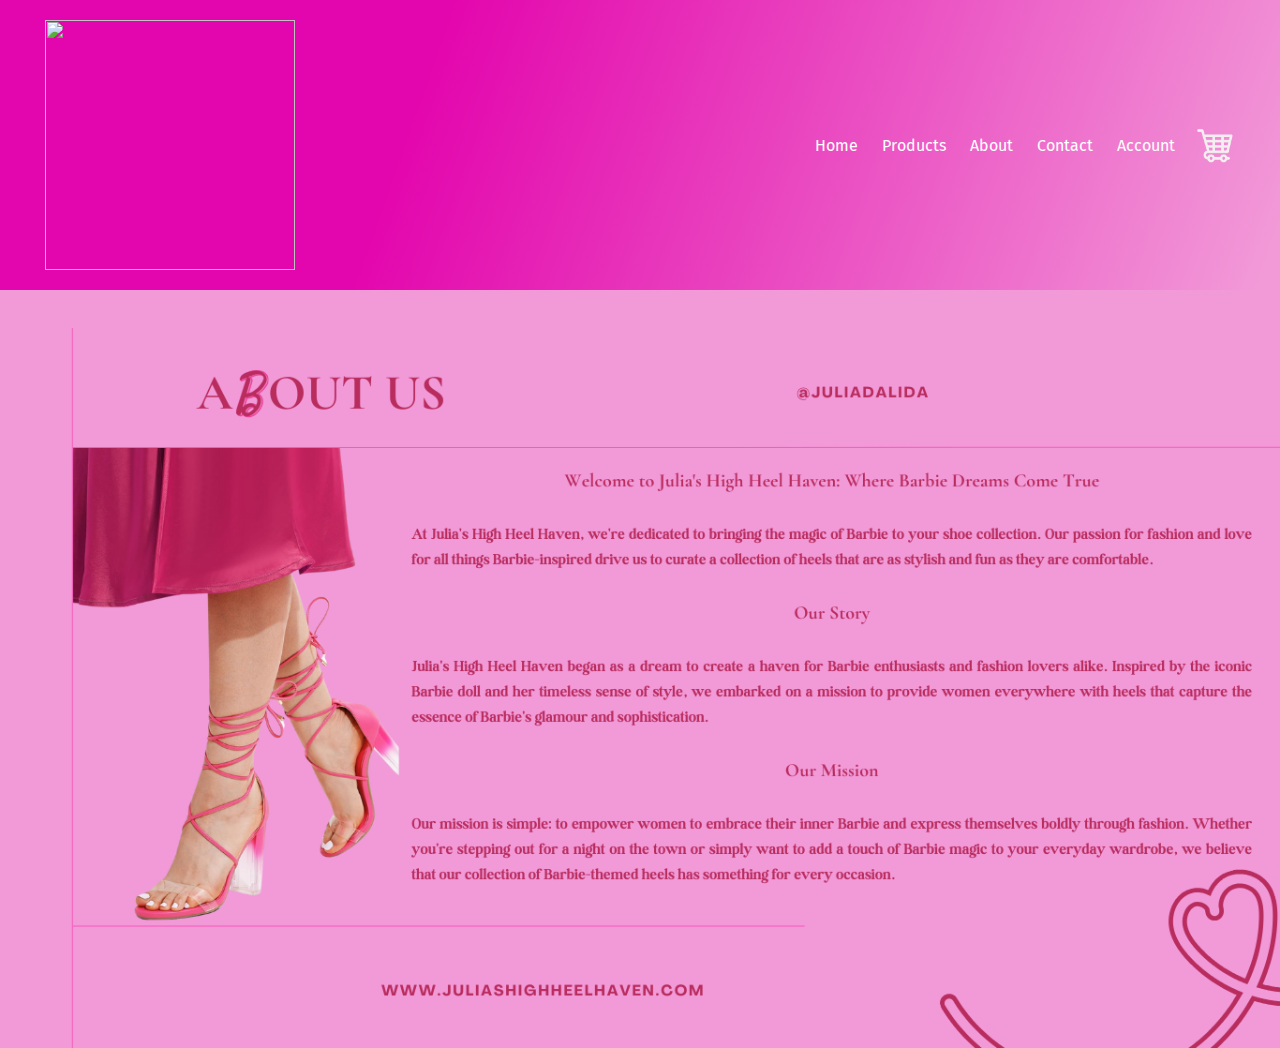
==== about.html @ ed945052 "Add files via upload" ====
<html lang ="en">
<head>
	<meta charset="UTF-8">
	<title>About Us</title>
	<link rel="stylesheet" href="style.css">
	<link href="https://fonts.googleapis.com/css2?family=Fira+Sans:wght@300;400;500;600;700&display=swap" rel="stylesheet">
 
</head>
<body style= "background-color:#f29ad8">

<div class="header">
<div class="container">
<div class="navbar">
		<div class="logo">
			<a href="index.html"><img src="logo.PNG" width="250px"></a>
		</div>
		
		<nav> 
			<ul>
				<li><a href="index.html">Home</a></li> 
				<li><a href="Products.html">Products</a></li> 
				<li><a href="about.html">About</a></li> 
				<li><a href="contact.html">Contact</a></li> 
				<li><a href="account.html">Account</a></li> 
			</ul>
		</nav>
		<a href="cart.html"><img src="cart.jpg" width="40px" height="35px"></a>
	</div>	
</div>
</div>
	<br>
	<br>
	<center><img src = "about.png" width = "100%"></center>
	




</body>
</html>
---- style.css ----
*{
	margin: 0;
	padding: 0;
	box-sizing: border-box;
	}
body{
	font-family: 'Fira Sans', sans-serif;
}
.navbar{
	display: flex;
	align-items: center;
	padding: 20px;
	
}
nav{
	flex: 1;
	text-align: right;
	trasition: transform 0.5s;
}
nav ul{
	display: inline-block;
	list-style-type: none;
}
nav ul li{
	display: inline-block;
	margin-right: 20px;
}
a{
	text-decoration: none;
	color: white;
}
p{
	 color: black;
}
.container{
	max-width: 1300px;
	margin: auto;
	padding-left: 25px;
	padding-right: 25px;
}
.row{
	display: flex;
	align-items: center;
	flex-wrap: wrap;
	justify-content: space-around;
}
.col-2{
	flex-basis: 50%;
	min-width: 300px;
}
.col-2 img{
	max-width: 100%
	padding: 80px 0;
}
.col-2 h1{
	font-size: 60px;
	line-height: 60px;
	margin: 25px 0;
}
.btn{
	display: inline-block;
	background: white;
	color: #e305ad;
	padding: 8px 30px;
	margin: 30px 0;
	border-radius: 30px;
	transition: background 0.5s;
}
.btn:hover{
	background: #e305ad; 
}
.header{
	background: linear-gradient(109.6deg, rgb(227,5,173) 32.4%, rgb(242,154,216) 98.8%);
}
.header .row{
	margin-top: 80px;
}
.categories{
	margin: 70px 0;
}
.col-3{
	flex-basis: 30%;
	min-width: 250px;
	margin-bottom: 30px
}
.col-3 img{
	width: 100%;
}
.small-container{
	max-width: 1080px;
	margin: auto;
	padding-left: 25px;
	padding-right: 25px;
}
.col-4{
	flex-basis: 25%;
	padding: 10px;
	min-width: 200px;
	margin-bottom: 50px;
	transition: transform 0.5s;
}
.col-4 img{
	width: 100%;
}
.title{
	text-align: center;
	margin: 0 auto 80px;
	position: relative;
	line-height: 60px;
	color: #555;
}
.title::after{
	content: '';
	background: #f29ad8;
	width: 80px;
	height: 5px;
	border-radius: 5px;
	position: absolute;
	bottom: 0;
	left: 50%;
	transform: translateX(-50%);
}
h4{
	color: #555;
	font-weight: normal;
}
{
	font-size: 14px;
}
.col-4:hover{
	transform: translateY(-5px);
}

/*-------------all products page-----------------*/
.row-2{
	justify-content: space-between;
	margin: 100px auto 50px;
}
select{
	border: 1px solid #5555;
	padding: 5px;
}
select:focus{
	outline: none;
}

/*-------------single products details-----------------*/
.single-product{	
	margin-top: 5px;
}
.single-product .col-2 img{
	padding: 0;
}
.single-product .col-2{
	padding: 20px;
}
.single-product h4{
	margin: 20px 0;
	font-size: 22px;
	font-weight: bold;
}
.single-product input{
	width: 50px;
	height: 40px;
	padding-left: 10px;
	font-size: 20px;
	margin-right: 10px;
	border: 1px solid #739072;
}
input:focus{
	outline: none;
}
.small-img-row{
	display: flex;
	justify-content: space-between;
}
.small-img-col{
	flex-basis: 24%;
	cursor: pointer;
}

/*---------cart items details----------*/
.cart-page{
	margin:80px auto;
}
table{
	width: 100%;
	border-collapse: collapse;
}
.cart-info{
	display: flex;
	flex-wrap: wrap;
}
th{
	text-align: left;
	padding: 5px;
	color: white;
	background: #e305ad;
	font-weight: normal;
}
td{
	padding: 10px 5px;
}
td input{
	width: 40px;
	height: 30px;
	padding: 5px;
}
td a{
	color: white;
	font-size: 12px;
}
td img{
	width: 200px;
	height: 220px;
	margin-right: 10px;
}
.total-price{
	display: flex;
	justify-content: flex-end;
}
.total-price table{
	width: 100%;
	max-width: 370px;
}
td:last-child{
	text-align: right;
}
th:last-child{
	text-align: right;
}
.checkout-container {
  display: inline-block;
  align-items: right;
  padding: 20px;
}
.checkout-button {
  margin: 50px 0;
  padding: 10px 20px;
  font-size: 16px;
  text-align: center;
  text-decoration: none;
  display: inline-block;
  cursor: pointer;
  background-color:	white;
  color: e305ad;
  border-radius: 30px;
}

.checkout-button:hover {
  background-color:#e305ad;
}

/*-------------account-page---------*/
.account-page{
	padding: 50px 0;
	background: linear-gradient(109.6deg, rgb(242,154,216) 32.4%, rgb(227,5,173) 98.8%);
}
.form-container{
	background: white;
	width: 300px;
	height: 400px;
	position: relative;
	text-align: center;
	padding: 20px 0;
	margin: auto;
	box-shadow: 0 0 20px 0px rgba(0,0,0,0,1);
	overflow: hidden;
}
.form-container span{
	font-weight: bold;
	padding: 0 10px;
	color: black;
	cursor: pointer;
	width: 100px;
	display: inline-block;
}
.form-btn{
	display: inline-block;
}
.form-container form{
	max-width: 300px;
	padding: 0 20px;
	position: absolute;
	top: 130px;
	transition: transform 1s;
}
form input{
	width: 100%;
	height: 30px;
	margin: 10px 0;
	padding: 0 10px;
	border: 1px solid black;
}
form .btn{
	width: 100%;
	border: none;
	cursor: pointer;
	margin: 10px 0;
}
form .btn:focus{
	outline: none;
}
#LoginForm{
	left: -300px;
}
#RegForm{
	left: 0;
}
form a{
	font-size: 12px;
}
#Indicator{
	width: 100px;
	border: none;
	background:black;
	height: 3px;
	margin-top: 8px;
	transform: translateX(100px);
	transition: transform 1s;
}
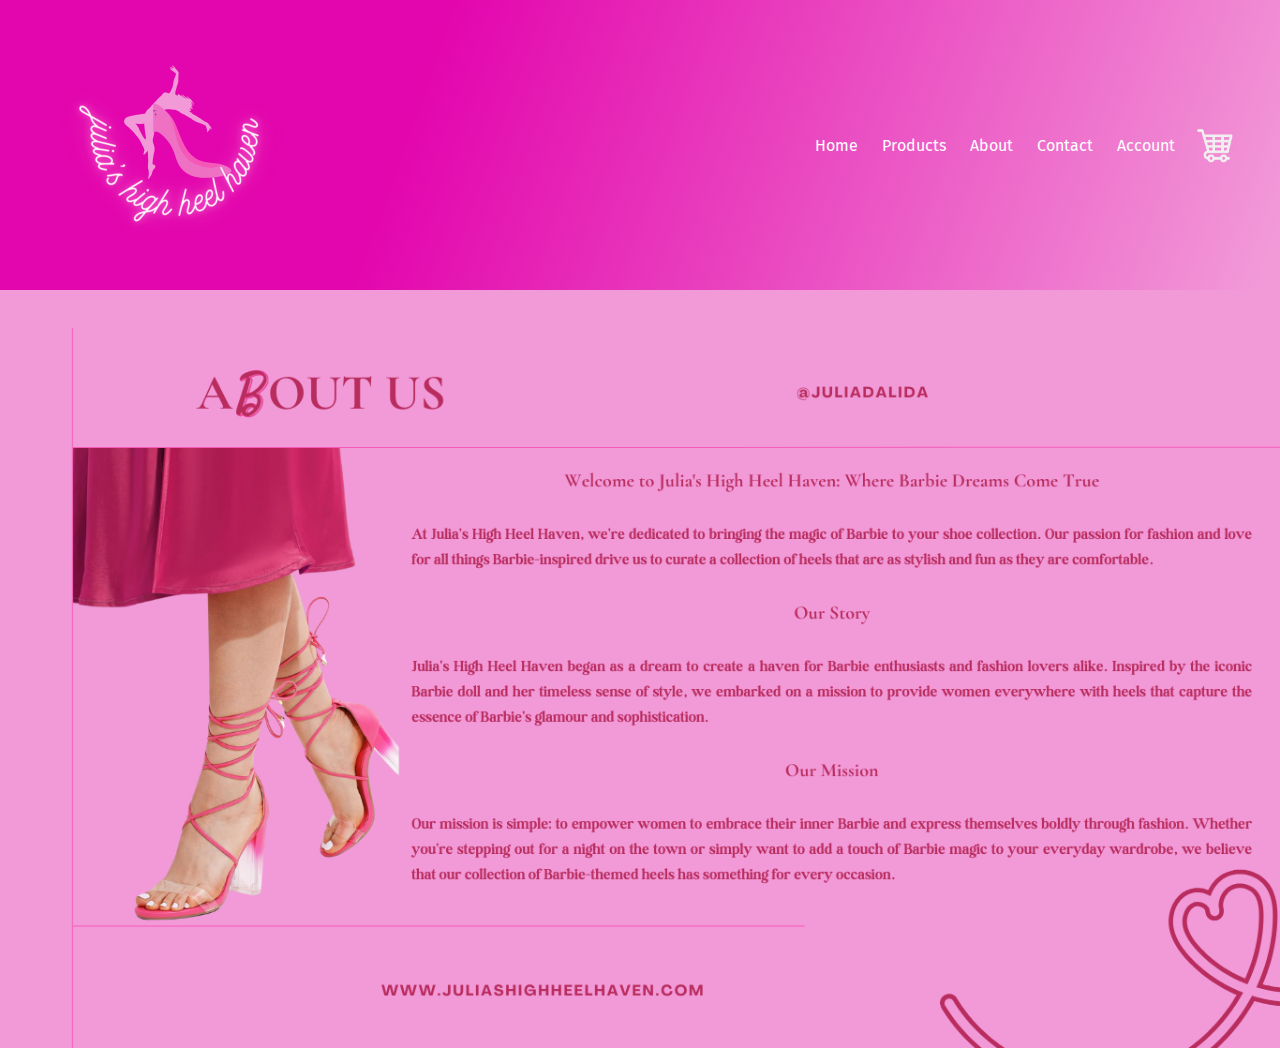
==== commit 23eb97aa: "Update about.html" ====
--- a/about.html
+++ b/about.html
@@ -12,7 +12,7 @@
 <div class="container">
 <div class="navbar">
 		<div class="logo">
-			<a href="index.html"><img src="logo.PNG" width="250px"></a>
+			<a href="index.html"><img src="logo.png" width="250px"></a>
 		</div>
 		
 		<nav> 
@@ -37,4 +37,4 @@
 
 
 </body>
-</html>+</html>
